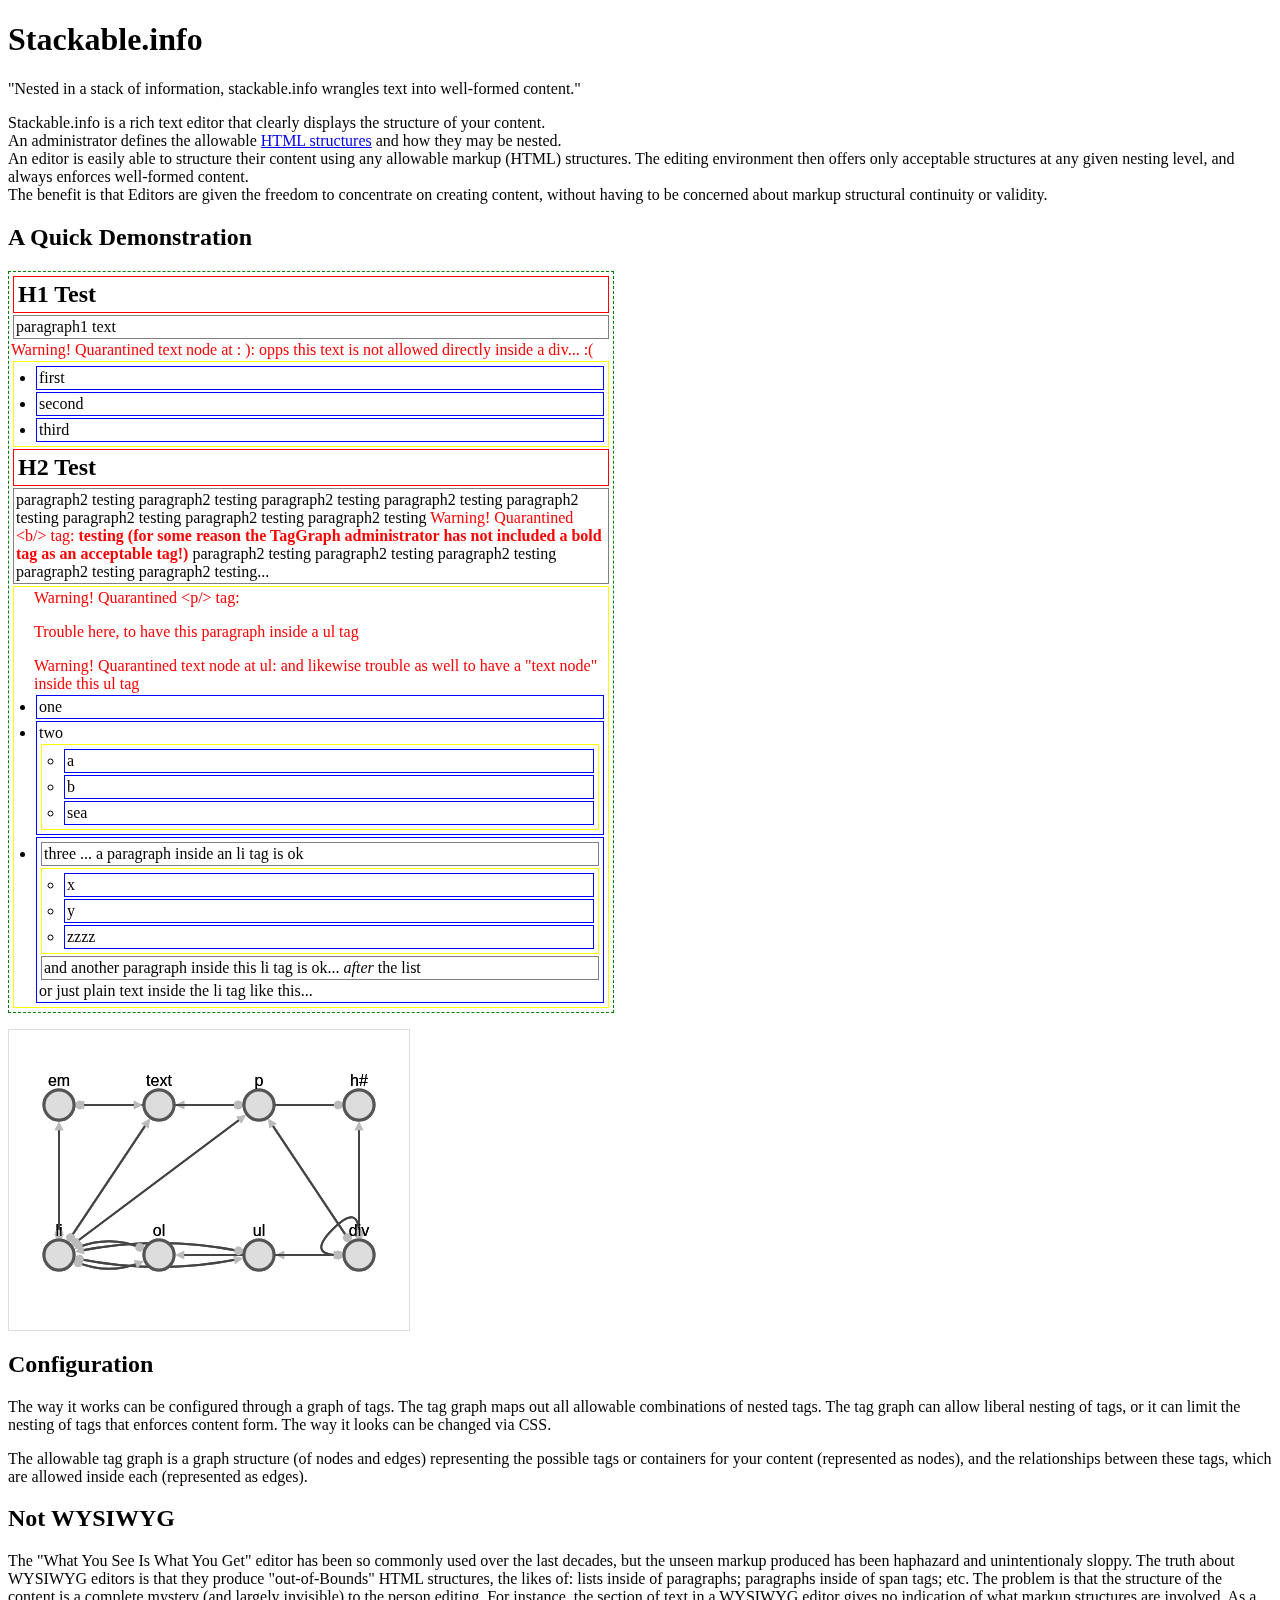
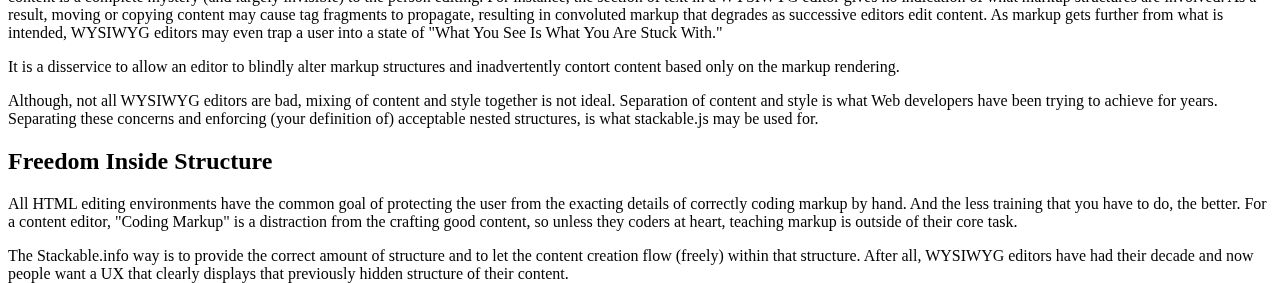
==== index.html @ 5acf8e2b "position feedback fron cytoscape" ====
<!DOCTYPE html>
<html lang="en">
<head>
<title>stackable.info</title>
        <script type="text/javascript" src="js/jquery.js"></script>
        <script src="js/underscore.js" type="text/javascript"></script>
        <script src="js/grapel.js" type="text/javascript"></script>
        <script src="js/stackable.js" type="text/javascript"></script>
        
		<link href="css/cyto/font-awesome.css" rel="stylesheet" />
		
		<script src="js/cyto/cytoscape.min.js"></script>
		

        
        <script type="text/javascript">
        var content = [];
        $(function () {
            $('#demo1').stackable();
        });
        </script>
        <script src="js/cyto/demo.js"></script>
        <style>
        #graph_vis {
	height: 300px;
	width: 400px;
	border: 1px solid #ddd;
	margin: 1em 0;
}
        
        </style>
</head>

<body style="height:500px;">
<h1 class="url-jingle">Stackable.info</h1>
<p class="tag-line">"Nested in a stack of information, stackable.info 
wrangles text into well-formed content."</p>
<p>Stackable.info is a rich text editor that clearly displays the 
structure of your content.<br/> 
An administrator defines the allowable 
<a href="#structured_content" >HTML structures</a> and how they may be 
nested.<br/>
An editor is easily able to structure their content using any allowable 
markup (HTML) structures. The editing environment then offers only 
acceptable structures at any given nesting level, and always enforces 
well-formed content.<br/>
The benefit is that Editors are given the freedom to concentrate on 
creating content, without having to be concerned about markup 
structural continuity or validity.<br/>
</p>

<h2>A Quick Demonstration</h2>
<div id="demo1">
<h2>H1 Test</h2>
<p>paragraph1 text</p>
): opps this text is not allowed directly inside a div... :(
<ul><li>first</li><li>second</li><li>third</li></ul>
<h2>H2 Test</h2>
<p>paragraph2 testing paragraph2 testing paragraph2 testing paragraph2 
testing paragraph2 testing paragraph2 testing paragraph2 testing 
paragraph2 testing <b>testing (for some reason the TagGraph administrator has not included a bold tag as an acceptable tag!)</b> paragraph2 testing paragraph2 
testing paragraph2 testing paragraph2 testing paragraph2 testing... </p>
<ul><p>Trouble here, to have this paragraph inside a ul tag</p> 
and likewise trouble as well to have a "text node" inside this ul tag 
    <li>one</li>
    <li>two
        <ul><li>a</li><li>b</li><li>sea</li></ul>
    </li>
    <li><p>three ... a paragraph inside an li tag is ok</p>
        <ul><li>x</li><li>y</li><li>zzzz</li></ul>
        <p>and another paragraph inside this li tag is ok... 
        <em>after</em> the list</p>
        or just plain text inside the li tag like this...
    </li></ul>
</div>
<div id="stackable_control_panel"></div>

<div id="graph_vis">
</div><div id="graph_out"></div>
<!-- end of demo content -->
<h2 class="topic configuration">Configuration</h1>
<p class="topic">The way it works can be configured through a graph of 
tags. The tag graph maps out all allowable combinations of nested tags. 
The tag graph can allow liberal nesting of tags, or it can limit the 
nesting of tags that enforces content form.
The way it looks can be changed via CSS.
</p>
<p class="topic">The allowable tag graph is a graph structure (of nodes 
and edges) representing the possible tags or containers for your 
content (represented as nodes), and the relationships between these 
tags, which are allowed inside each (represented as edges).
</p>

<h2 class="topic not_wymsiwyg">Not WYSIWYG</h1>
<p class="topic">The "What You See Is What You Get" editor has been so 
commonly used over the last decades, but the unseen markup produced has 
been haphazard and unintentionaly sloppy. 
The truth about WYSIWYG editors is that they produce "out-of-Bounds" 
HTML structures, the likes of: lists inside of paragraphs; paragraphs 
inside of span tags; etc.

 The problem is that the structure of the content is a 
complete mystery (and largely invisible) to the person editing. For 
instance, the section of text in a WYSIWYG editor gives no indication 
of what markup structures are involved. 
As a result, moving or copying content may cause tag fragments to 
propagate, resulting in convoluted markup that degrades as successive 
editors edit content.
As markup gets further from what is intended, WYSIWYG editors
may even trap a user into a state of 
"What You See Is What You Are Stuck With."
</p>
<p>
It is a disservice to allow an editor to blindly alter markup structures
 and inadvertently contort content based only on the markup rendering. 
</p>
<p>
Although, not all WYSIWYG editors are bad, mixing of content and style 
together is not ideal. Separation of content and style is what Web 
developers have been trying to achieve for years. Separating these 
concerns and enforcing (your definition of) acceptable nested 
structures, is what stackable.js may be used for.
</p>

<h2 class="topic FIS">Freedom Inside Structure</h1>
<p class="topic"> All HTML editing environments have the common goal of 
protecting the user from the exacting details of correctly coding 
markup by hand. 
And the less training that you have to do, the better. For a content 
editor, "Coding Markup" is a distraction from the crafting good 
content, so unless they coders at heart, teaching markup is outside of 
their core task.
</p>
<p>The Stackable.info way is to provide the correct amount of structure 
and to let the content creation flow (freely) within that structure. 
After all, WYSIWYG editors have had their decade and now people want a 
UX that clearly displays that previously hidden structure of their 
content. 
</p>

</body>
</html>
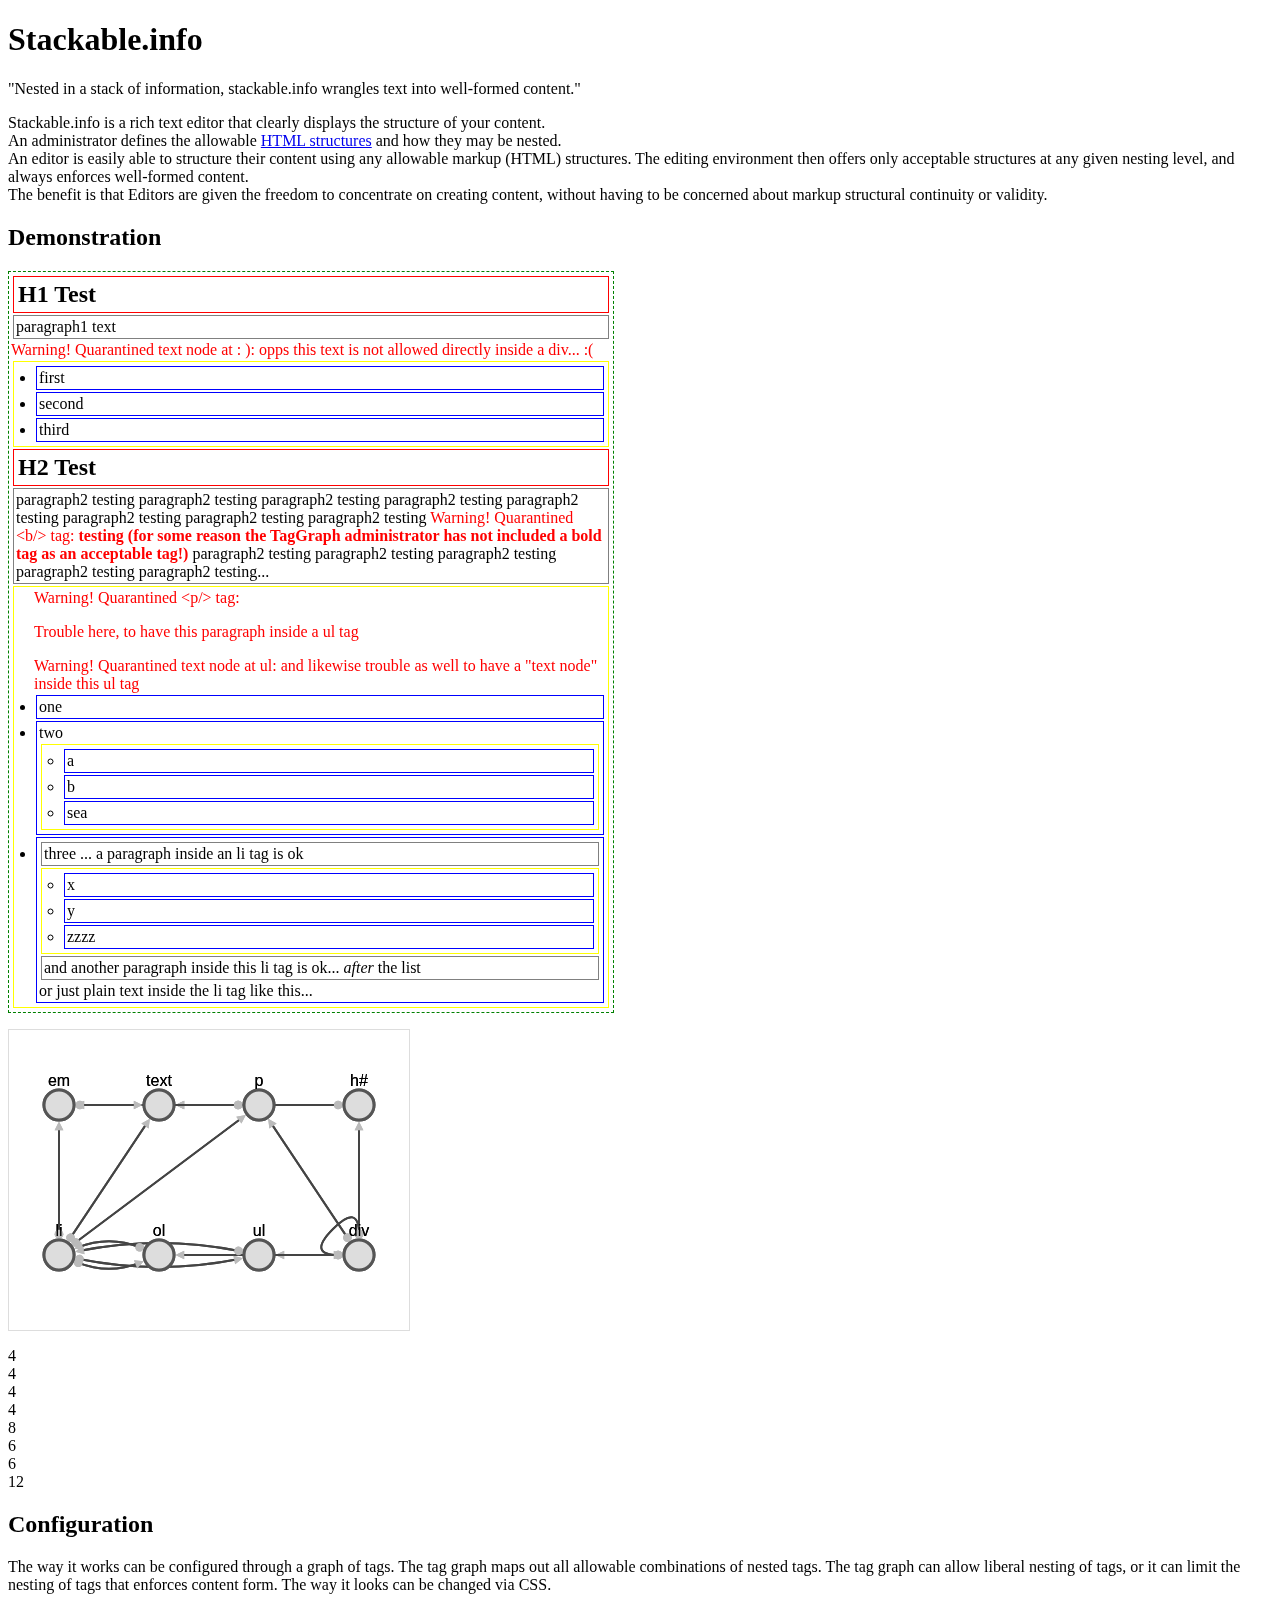
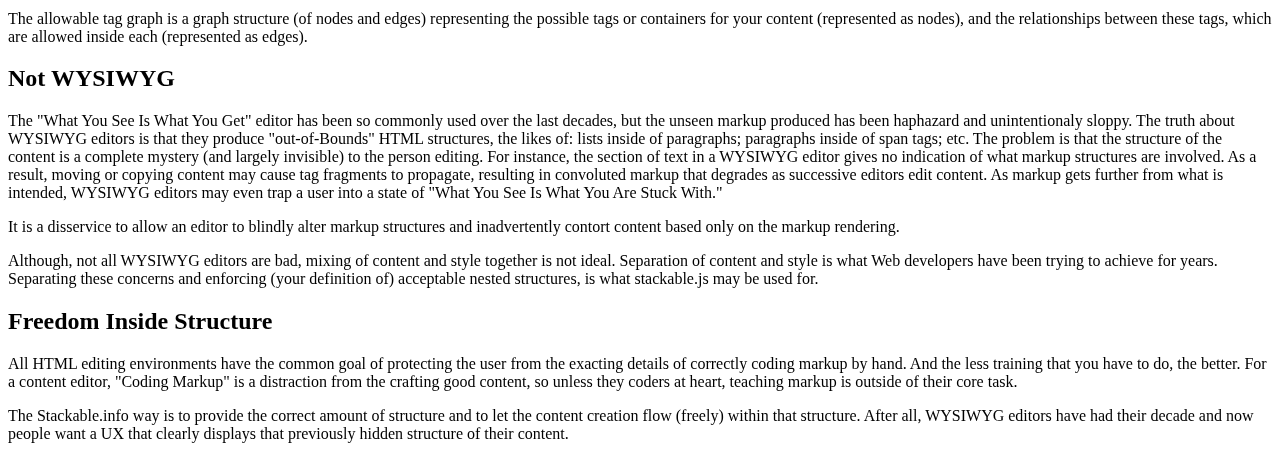
==== commit 21d5df72: "alpha (maybe pre-alpha) "add", "edit", and "delete" for stackable content!" ====
--- a/index.html
+++ b/index.html
@@ -1,39 +1,38 @@
 <!DOCTYPE html>
 <html lang="en">
 <head>
-<title>stackable.info</title>
-        <script type="text/javascript" src="js/jquery.js"></script>
-        <script src="js/underscore.js" type="text/javascript"></script>
-        <script src="js/grapel.js" type="text/javascript"></script>
-        <script src="js/stackable.js" type="text/javascript"></script>
-        
-		<link href="css/cyto/font-awesome.css" rel="stylesheet" />
-		
-		<script src="js/cyto/cytoscape.min.js"></script>
-		
+    <meta name="viewport" content="width=device-width, initial-scale=1.0">
+    <title>stackable.info</title>
+    <script type="text/javascript" src="js/jquery.js"></script>
+    <script src="js/underscore.js" type="text/javascript"></script>
+    <script src="js/grapel.js" type="text/javascript"></script>
+    <script src="js/stackable.js" type="text/javascript"></script>
+    <script src="js/cyto/cytoscape.min.js"></script>
 
-        
-        <script type="text/javascript">
-        var content = [];
-        $(function () {
-            $('#demo1').stackable();
-        });
-        </script>
-        <script src="js/cyto/demo.js"></script>
-        <style>
-        #graph_vis {
-	height: 300px;
-	width: 400px;
-	border: 1px solid #ddd;
-	margin: 1em 0;
-}
-        
-        </style>
+    <script type="text/javascript">
+    var content = [];
+    $(function () {
+        $('#demo1').stackable();
+    });
+    </script>
+    <script src="js/cyto/demo.js"></script>
+    <link href="/stackable/css/stackable.css" rel="stylesheet" media="screen">
+    <style>
+    #graph_vis {
+        height: 300px;
+        width: 400px;
+        border: 1px solid #ddd;
+        margin: 1em 0;
+    }
+    </style>
+    <!-- Bootstrap -->
+    <link href="bootstrap/css/bootstrap.css" rel="stylesheet" media="screen">
+    <script src="bootstrap/js/bootstrap.min.js"></script>
 </head>
 
-<body style="height:500px;">
-<h1 class="url-jingle">Stackable.info</h1>
-<p class="tag-line">"Nested in a stack of information, stackable.info 
+<body>
+<h1>Stackable.info</h1>
+<p class="lead">"Nested in a stack of information, stackable.info 
 wrangles text into well-formed content."</p>
 <p>Stackable.info is a rich text editor that clearly displays the 
 structure of your content.<br/> 
@@ -49,7 +48,7 @@
 structural continuity or validity.<br/>
 </p>
 
-<h2>A Quick Demonstration</h2>
+<h2>Demonstration</h2>
 <div id="demo1">
 <h2>H1 Test</h2>
 <p>paragraph1 text</p>
@@ -76,8 +75,27 @@
 <div id="stackable_control_panel"></div>
 
 <div id="graph_vis">
-</div><div id="graph_out"></div>
+</div>
 <!-- end of demo content -->
+
+            <div class="row">
+              <div class="span4">4</div>
+              <div class="span4">4</div>
+              <div class="span4">4</div>
+            </div>
+            <div class="row">
+              <div class="span4">4</div>
+              <div class="span8">8</div>
+            </div>
+            <div class="row">
+              <div class="span6">6</div>
+              <div class="span6">6</div>
+            </div>
+            <div class="row">
+              <div class="span12">12</div>
+            </div>
+          
+</div>
 <h2 class="topic configuration">Configuration</h1>
 <p class="topic">The way it works can be configured through a graph of 
 tags. The tag graph maps out all allowable combinations of nested tags. 
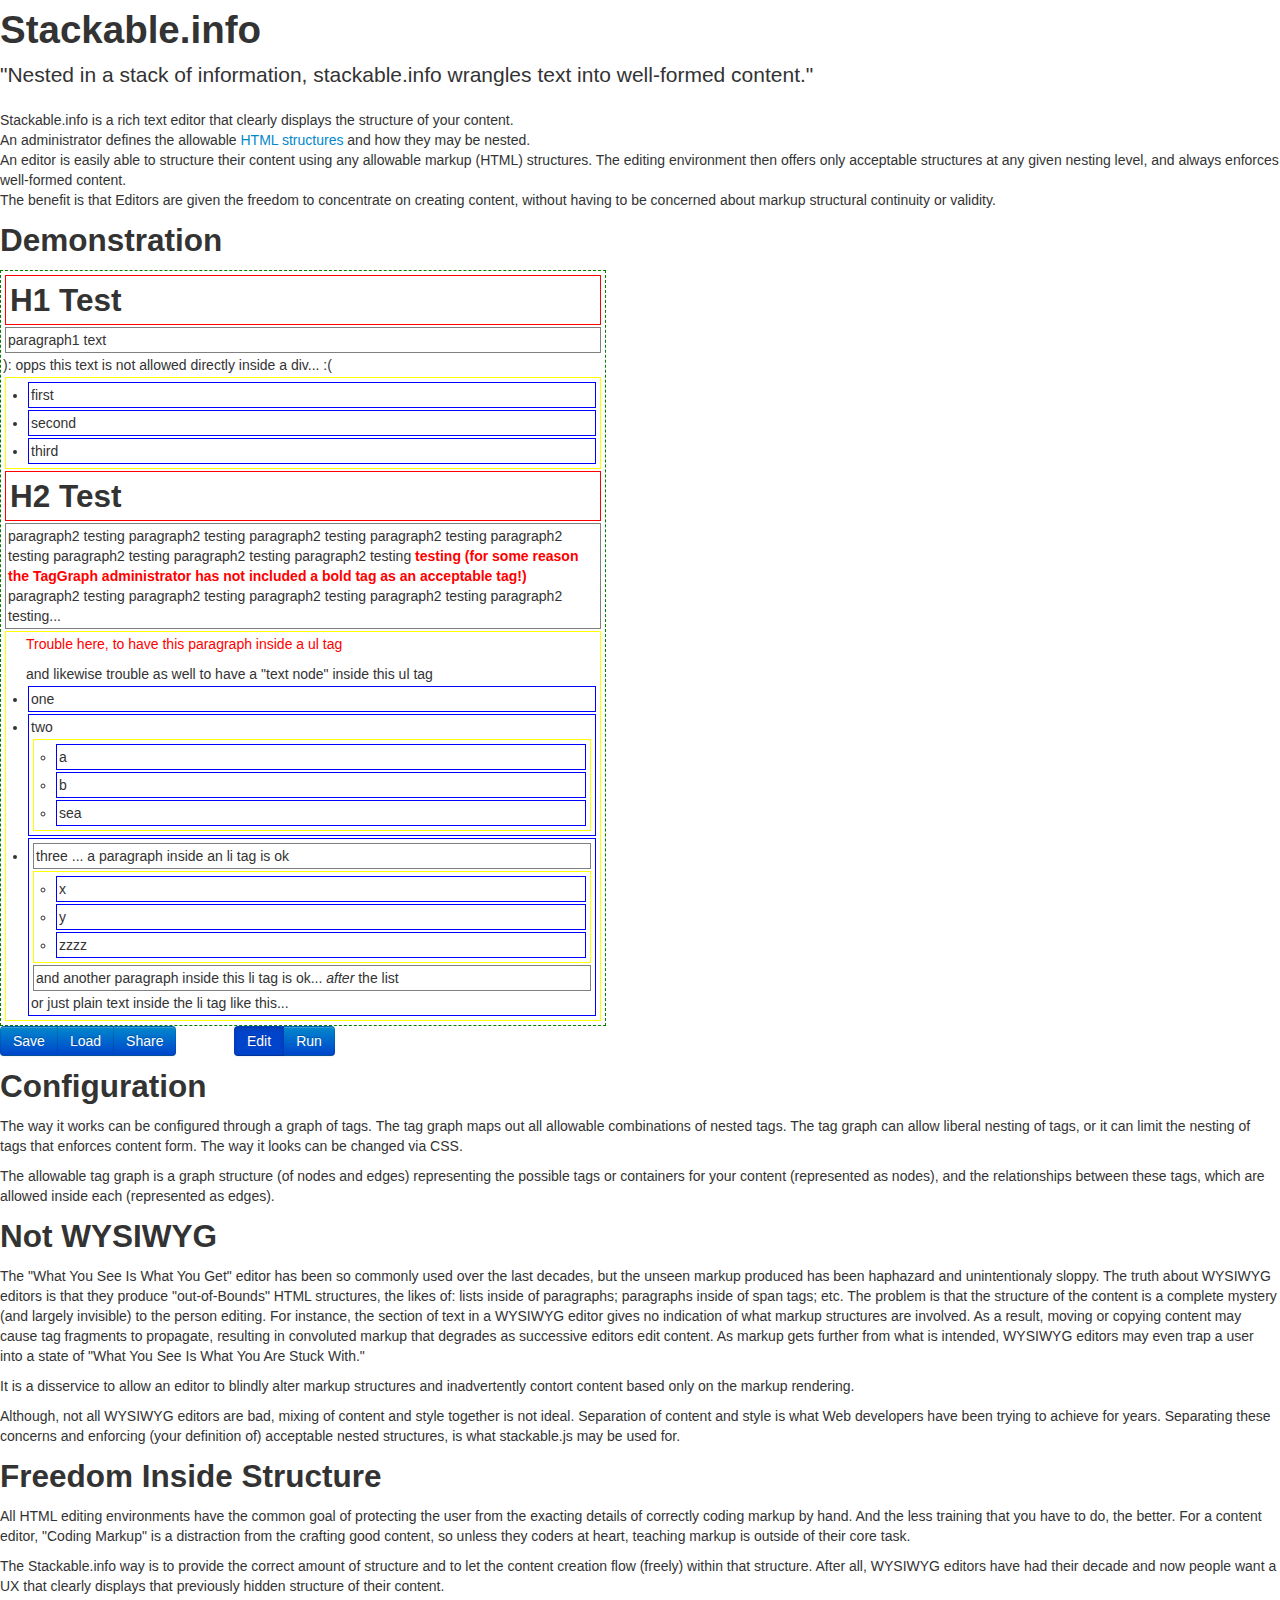
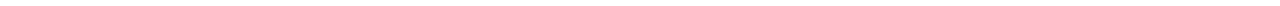
==== commit 79630432: "2f1b" ====
--- a/index.html
+++ b/index.html
@@ -17,14 +17,6 @@
     </script>
     <script src="js/cyto/demo.js"></script>
     <link href="/stackable/css/stackable.css" rel="stylesheet" media="screen">
-    <style>
-    #graph_vis {
-        height: 300px;
-        width: 400px;
-        border: 1px solid #ddd;
-        margin: 1em 0;
-    }
-    </style>
     <!-- Bootstrap -->
     <link href="bootstrap/css/bootstrap.css" rel="stylesheet" media="screen">
     <script src="bootstrap/js/bootstrap.min.js"></script>
@@ -78,23 +70,21 @@
 </div>
 <!-- end of demo content -->
 
-            <div class="row">
-              <div class="span4">4</div>
-              <div class="span4">4</div>
-              <div class="span4">4</div>
-            </div>
-            <div class="row">
-              <div class="span4">4</div>
-              <div class="span8">8</div>
-            </div>
-            <div class="row">
-              <div class="span6">6</div>
-              <div class="span6">6</div>
-            </div>
-            <div class="row">
-              <div class="span12">12</div>
-            </div>
-          
+    <div class="row">
+      <div class="span3">
+        <div id="ui_mode_1" class="btn-group ui_mode" data-toggle="buttons-radio">
+          <button id="save" type="button" class="btn btn-primary">Save</button>
+          <button id="load" type="button" class="btn btn-primary">Load</button>
+          <button id="hsare" type="button" class="btn btn-primary">Share</button>
+        </div>
+      </div>
+      <div class="span3">
+        <div id="ui_mode_2" class="btn-group ui_mode" data-toggle="buttons-radio">
+          <button id="edit" type="button" class="btn btn-primary active">Edit</button>
+          <button id="run" type="button" class="btn btn-primary">Run</button>
+        </div>
+      </div>
+    </div>
 </div>
 <h2 class="topic configuration">Configuration</h1>
 <p class="topic">The way it works can be configured through a graph of 
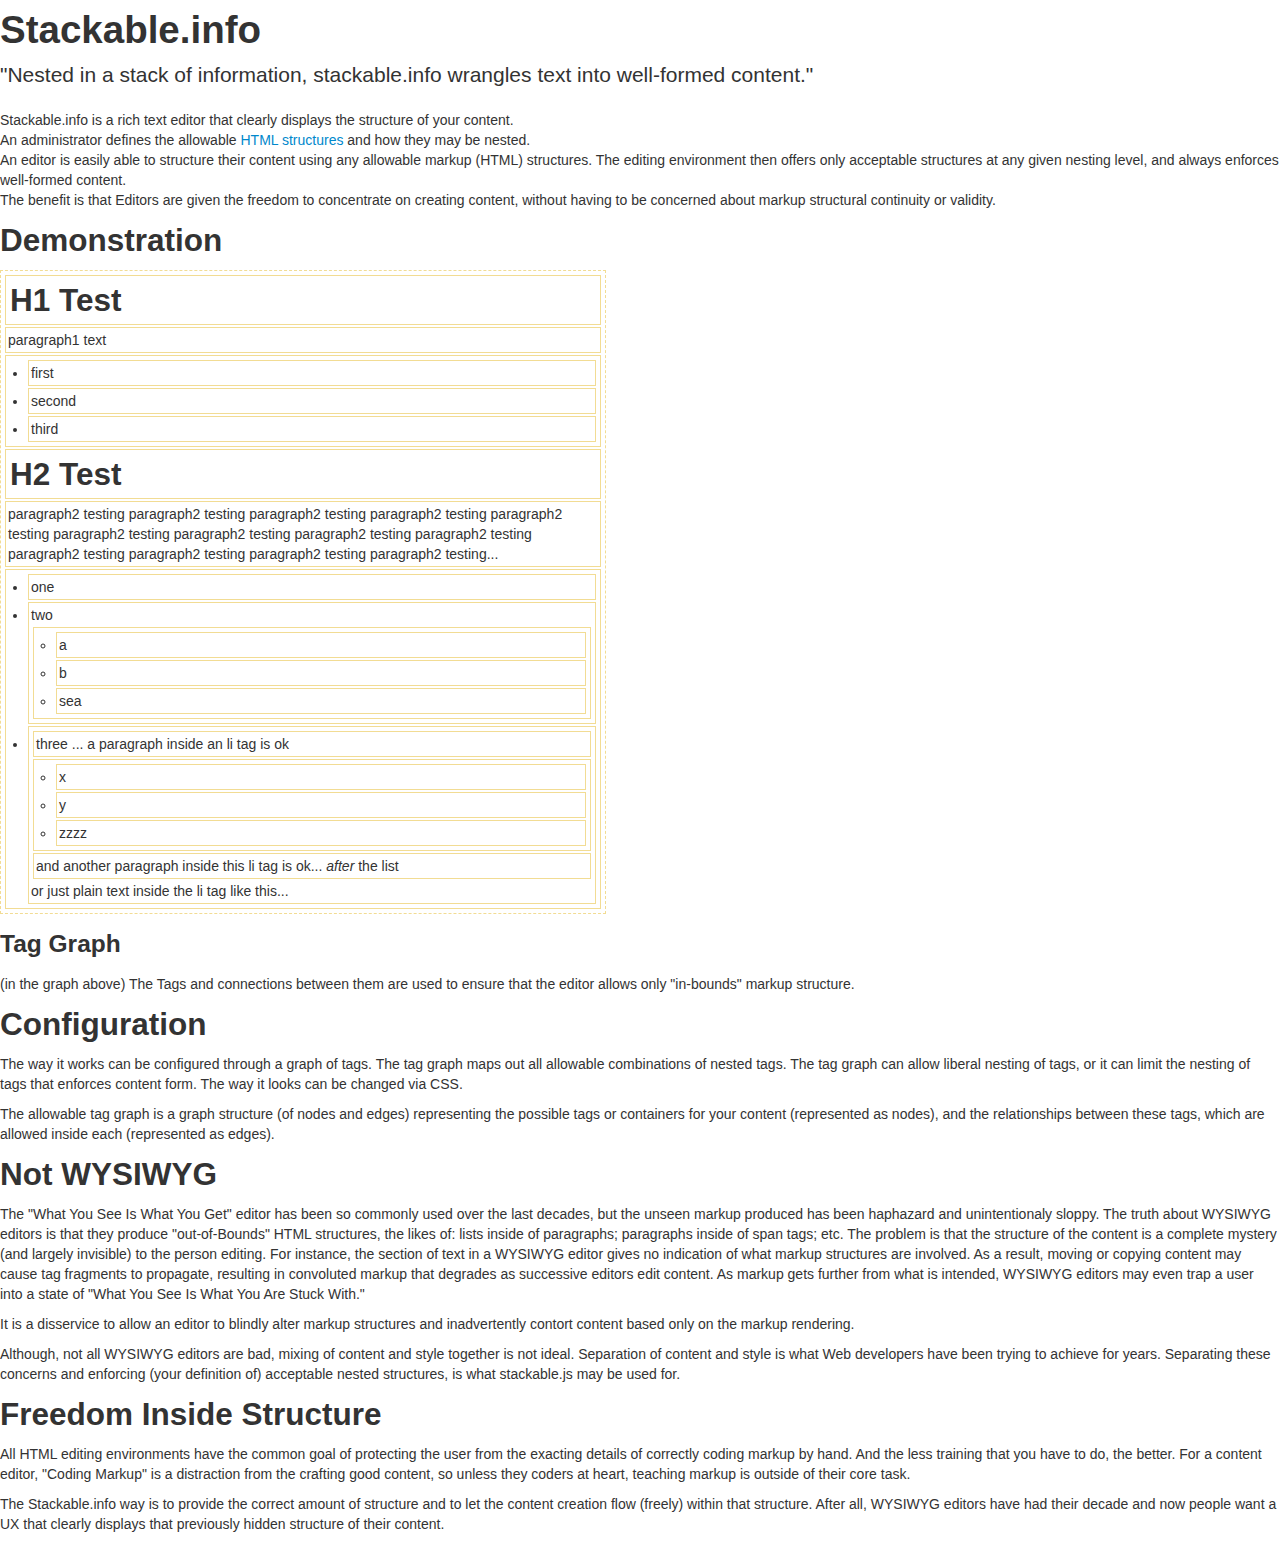
==== commit 27804e5c: "Cleaned out intentional errors in the demonstration (ToDo: make a errors in in content test page)" ====
--- a/index.html
+++ b/index.html
@@ -44,16 +44,13 @@
 <div id="demo1">
 <h2>H1 Test</h2>
 <p>paragraph1 text</p>
-): opps this text is not allowed directly inside a div... :(
 <ul><li>first</li><li>second</li><li>third</li></ul>
 <h2>H2 Test</h2>
 <p>paragraph2 testing paragraph2 testing paragraph2 testing paragraph2 
 testing paragraph2 testing paragraph2 testing paragraph2 testing 
-paragraph2 testing <b>testing (for some reason the TagGraph administrator has not included a bold tag as an acceptable tag!)</b> paragraph2 testing paragraph2 
+paragraph2 testing  paragraph2 testing paragraph2 
 testing paragraph2 testing paragraph2 testing paragraph2 testing... </p>
-<ul><p>Trouble here, to have this paragraph inside a ul tag</p> 
-and likewise trouble as well to have a "text node" inside this ul tag 
-    <li>one</li>
+<ul><li>one</li>
     <li>two
         <ul><li>a</li><li>b</li><li>sea</li></ul>
     </li>
@@ -65,27 +62,13 @@
     </li></ul>
 </div>
 <div id="stackable_control_panel"></div>
-
+<h3>Tag Graph</h3>
 <div id="graph_vis">
 </div>
+<p>(in the graph above) The Tags and connections between them are 
+used to ensure that the editor allows only "in-bounds" markup structure.</p>
 <!-- end of demo content -->
 
-    <div class="row">
-      <div class="span3">
-        <div id="ui_mode_1" class="btn-group ui_mode" data-toggle="buttons-radio">
-          <button id="save" type="button" class="btn btn-primary">Save</button>
-          <button id="load" type="button" class="btn btn-primary">Load</button>
-          <button id="hsare" type="button" class="btn btn-primary">Share</button>
-        </div>
-      </div>
-      <div class="span3">
-        <div id="ui_mode_2" class="btn-group ui_mode" data-toggle="buttons-radio">
-          <button id="edit" type="button" class="btn btn-primary active">Edit</button>
-          <button id="run" type="button" class="btn btn-primary">Run</button>
-        </div>
-      </div>
-    </div>
-</div>
 <h2 class="topic configuration">Configuration</h1>
 <p class="topic">The way it works can be configured through a graph of 
 tags. The tag graph maps out all allowable combinations of nested tags. 
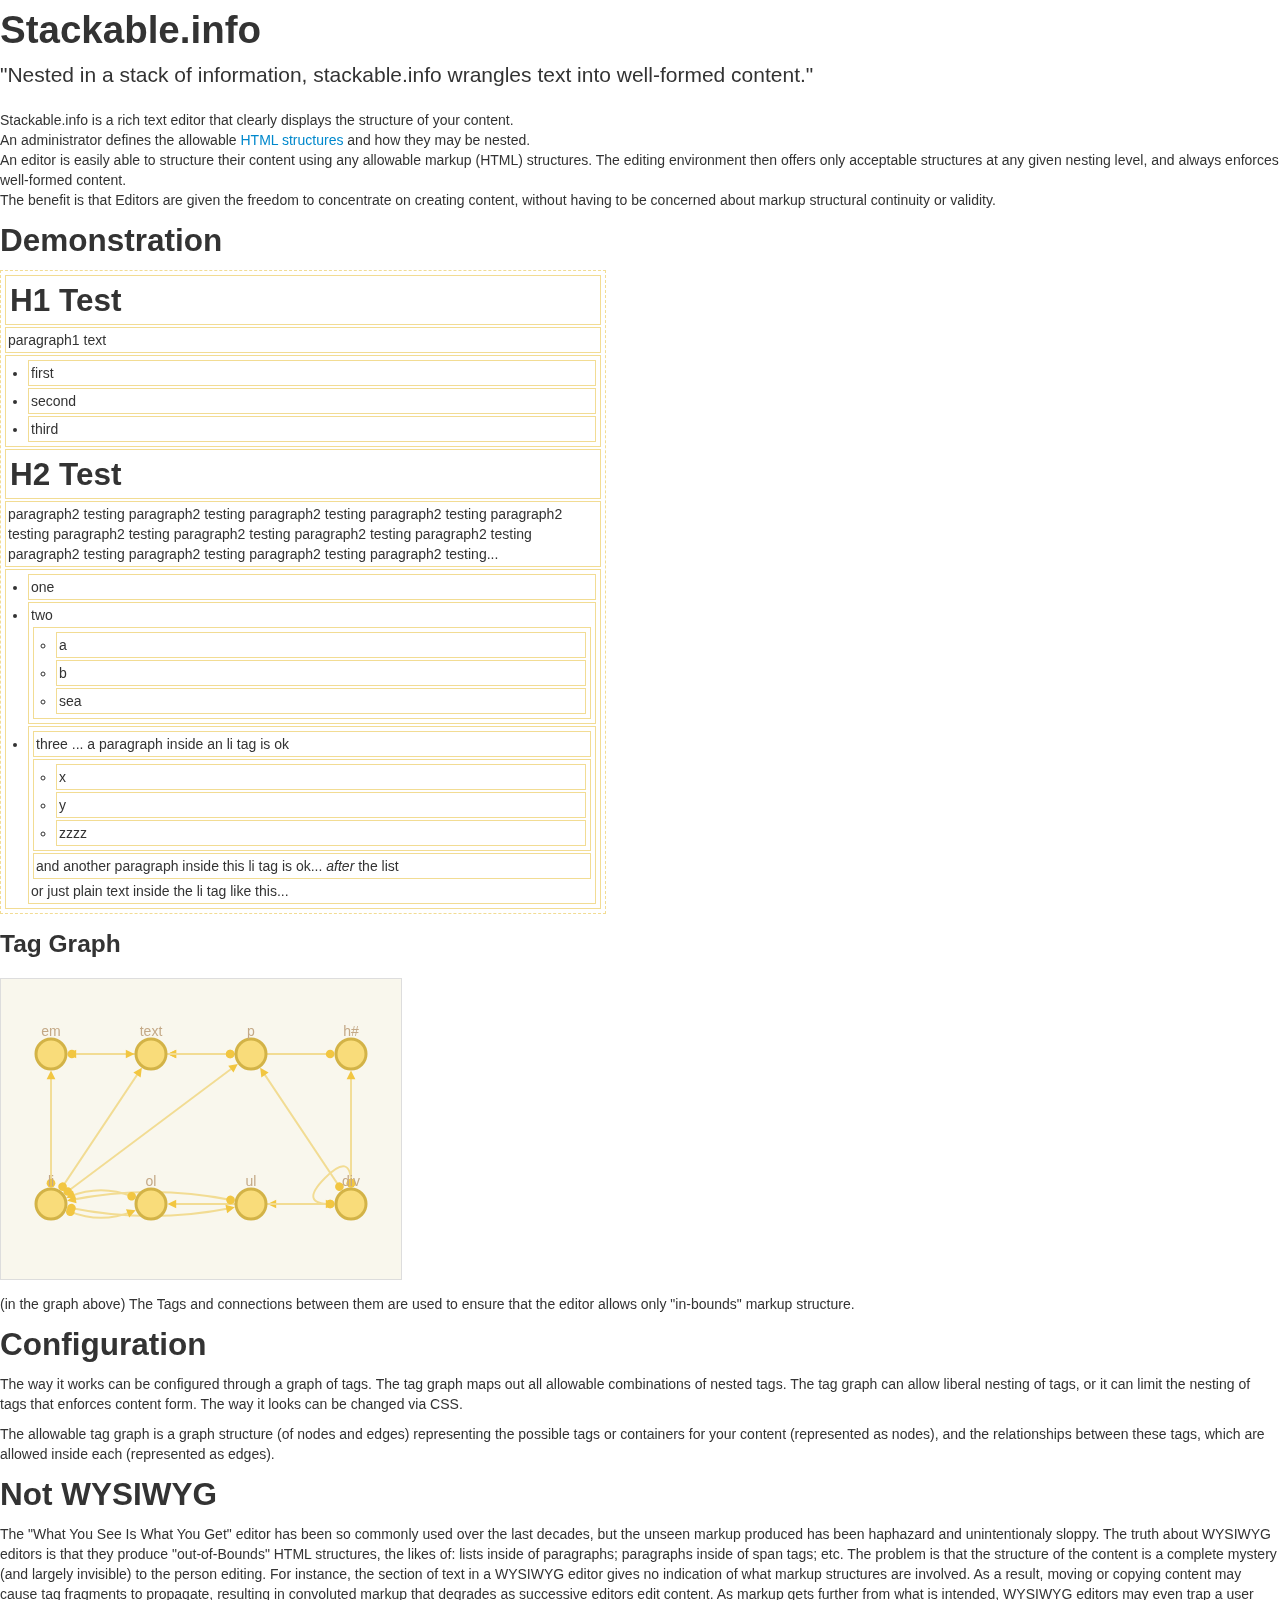
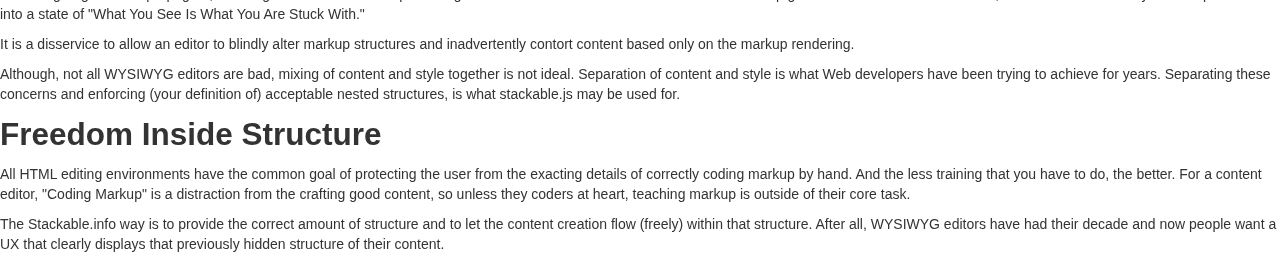
==== commit e6e65cd3: "fix link to css" ====
--- a/index.html
+++ b/index.html
@@ -16,7 +16,7 @@
     });
     </script>
     <script src="js/cyto/demo.js"></script>
-    <link href="/stackable/css/stackable.css" rel="stylesheet" media="screen">
+    <link href="css/stackable.css" rel="stylesheet" media="screen">
     <!-- Bootstrap -->
     <link href="bootstrap/css/bootstrap.css" rel="stylesheet" media="screen">
     <script src="bootstrap/js/bootstrap.min.js"></script>
--- a/css/stackable.css
+++ b/css/stackable.css
@@ -0,0 +1,7 @@
+#graph_vis {
+    height: 300px;
+    width: 400px;
+    background-color: #f9f7ed;
+    border: 1px solid #ddd;
+    margin: 1em 0;
+}
